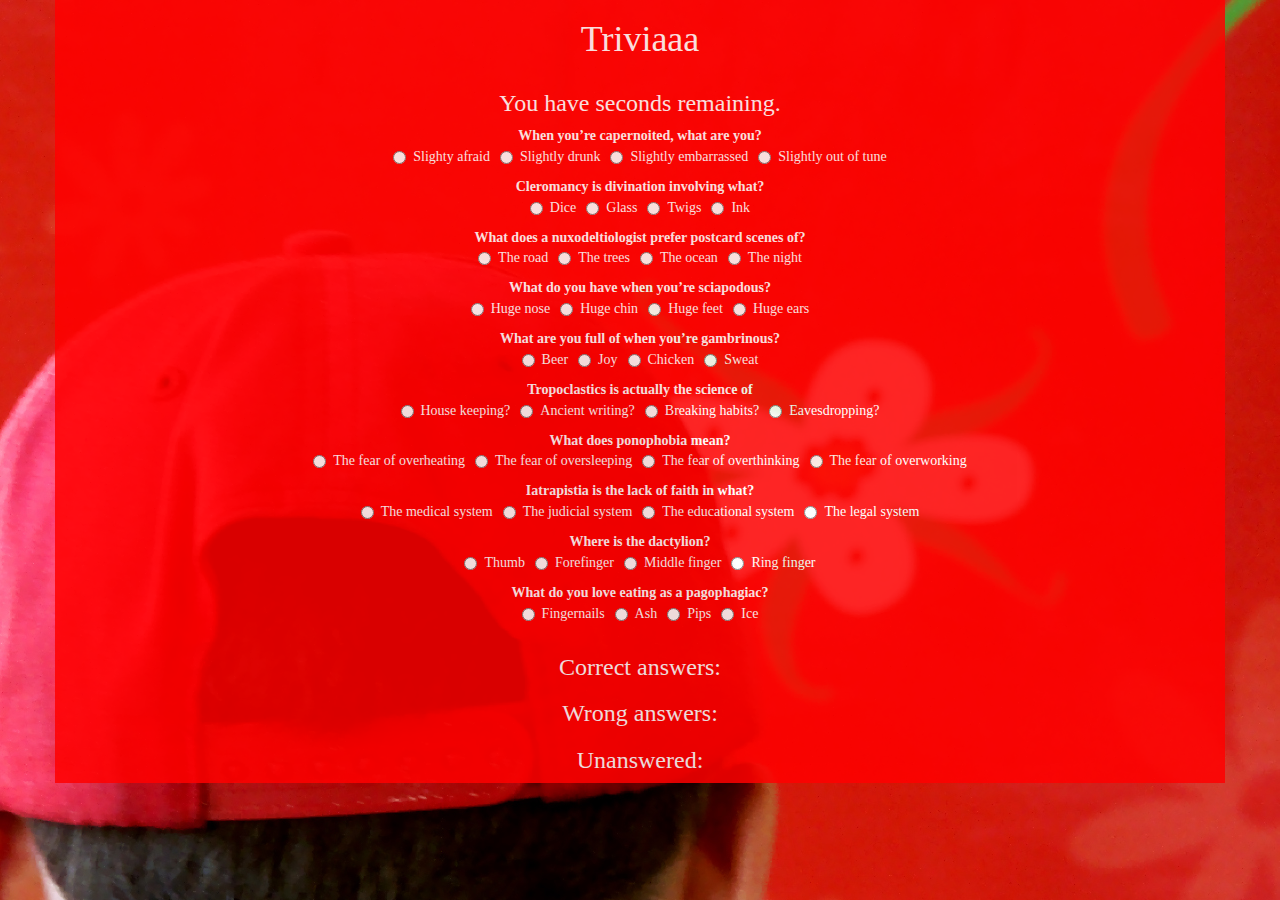
==== index.html @ 290b042e "TriviaGame" ====
<!DOCTYPE html>
<html>

<head>
	<title>TriviaGame</title>
	<meta charset="utf-8">

	<!-- jQuery CDN -->
    <script src="https://cdnjs.cloudflare.com/ajax/libs/jquery/3.2.1/jquery.min.js"></script>

	<!-- Bootstrap CSS -->
	<link rel="stylesheet" href="https://maxcdn.bootstrapcdn.com/bootstrap/3.3.7/css/bootstrap.min.css" integrity="sha384-BVYiiSIFeK1dGmJRAkycuHAHRg32OmUcww7on3RYdg4Va+PmSTsz/K68vbdEjh4u" crossorigin="anonymous">

	<!-- Bootstrap JavaScript -->
	<script src="https://maxcdn.bootstrapcdn.com/bootstrap/3.3.7/js/bootstrap.min.js" integrity="sha384-Tc5IQib027qvyjSMfHjOMaLkfuWVxZxUPnCJA7l2mCWNIpG9mGCD8wGNIcPD7Txa" crossorigin="anonymous"></script>
	<!-- CSS -->
	<link rel="stylesheet" type="text/css" href="assets/css/style.css">
	<!-- Google Font -->
    <link href="https://fonts.googleapis.com/css?family=Holtwood+One+SC" rel="stylesheet">

</head>
<body>
<div class="bg"></div>

	<div class="container text-center overlay" id="mainContainer">
		<h1>Triviaaa</h1>
		<div class="row">
			<div class="container">
				<h3>You have <span id="countdown"></span> seconds remaining.</h3>
			</div>
		</div>


		<div class="row">
			<div class="container" id="questionDiv">	
			</div> 
		</div>


		<div class="row">
			<div class="container">
				<h3>Correct answers: <span id="correct"></span></h3>
				<h3>Wrong answers: <span id="wrong"></span></h3>
				<h3>Unanswered: <span id="unanswered"></span></h3>
			</div>
		</div>

	</div>

<script src="assets/javascript/app.js" type="text/javascript"></script>


</body>
</html>
---- assets/css/style.css ----
body {  
  
  
  font-family: 'Cinzel Decorative', cursive;
  color: rgb(255, 255, 255);
  font-weight: 900;
 background:url(../images/backgroundimage.jpg) top right no-repeat; background-attachment:fixed;

}


.overlay {
  background-color: #ff0000;
  opacity: 0.85;
}
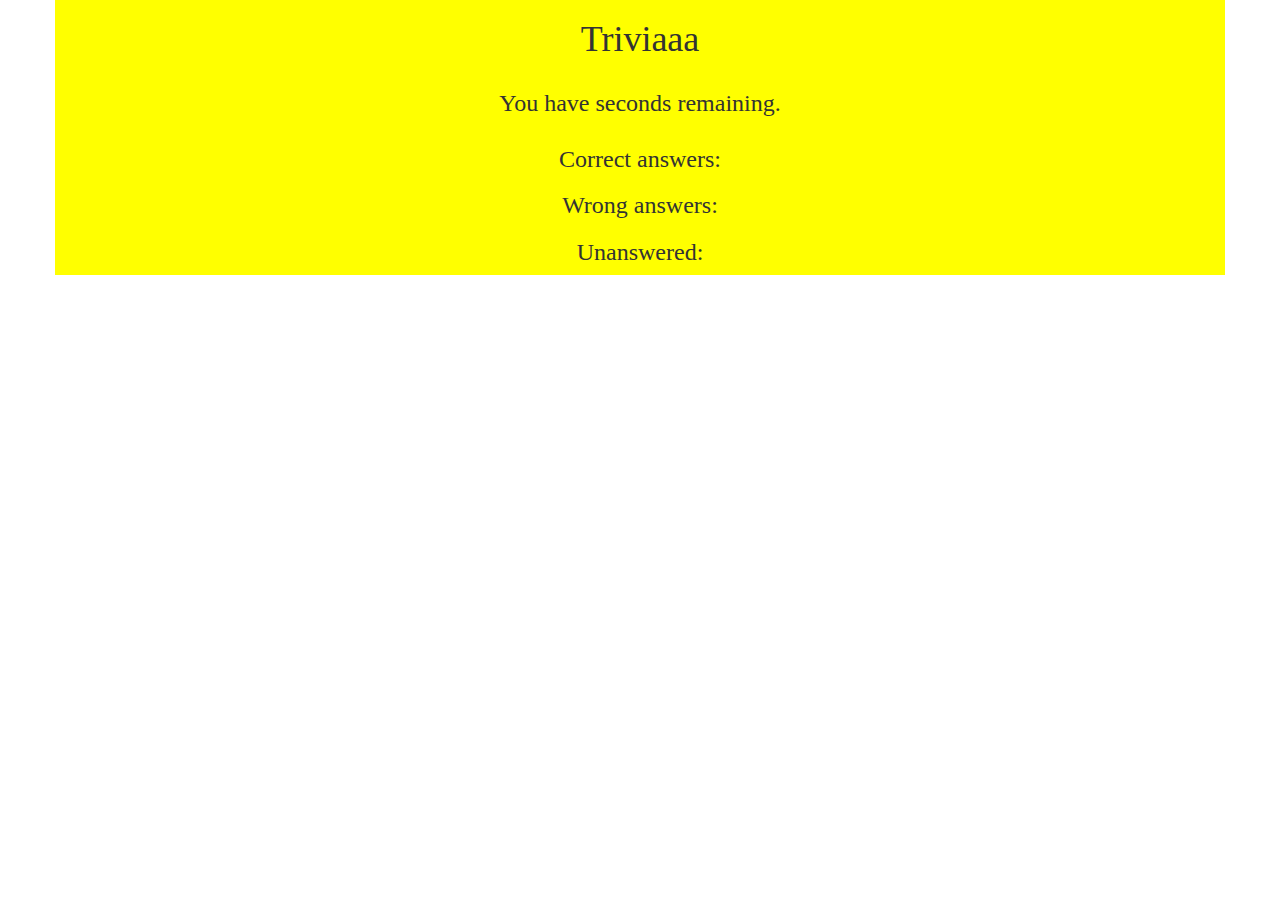
==== commit 1f4910f1: "fully functional" ====
--- a/index.html
+++ b/index.html
@@ -17,6 +17,7 @@
 	<link rel="stylesheet" type="text/css" href="assets/css/style.css">
 	<!-- Google Font -->
     <link href="https://fonts.googleapis.com/css?family=Holtwood+One+SC" rel="stylesheet">
+	<link href="https://fonts.googleapis.com/css?family=Encode+Sans+Condensed|Notable" rel="stylesheet">
 
 </head>
 <body>
--- a/assets/css/style.css
+++ b/assets/css/style.css
@@ -1,16 +1,30 @@
-body {  
-  
-  
-  font-family: 'Cinzel Decorative', cursive;
-  color: rgb(255, 255, 255);
-  font-weight: 900;
- background:url(../images/backgroundimage.jpg) top right no-repeat; background-attachment:fixed;
-
+div {
+    font-family: 'Libre Barcode 128 Text', cursive;
+    text-align: center;
+    font-size: 100px;
+    background-color:#FFFF00;
 }
 
-
-.overlay {
-  background-color: #ff0000;
-  opacity: 0.85;
+#number_correct {
+    font-family: 'Notable', sans-serif;
+    font-size: 75px;
+    text-align: center;
+    background-color:#FFFF00;
+    width: 400px;
+    margin-left: 20px;
+    font-size: 40px;
+    border-radius: 20px;
 }
 
+p {
+    font-family: 'Encode Sans Condensed', sans-serif;
+    font-size: 25px;
+    text-align: center;
+    background-color:#FFFF00;
+}
+
+#after_submit {
+    visibility: hidden;
+    text-align: center;
+
+}